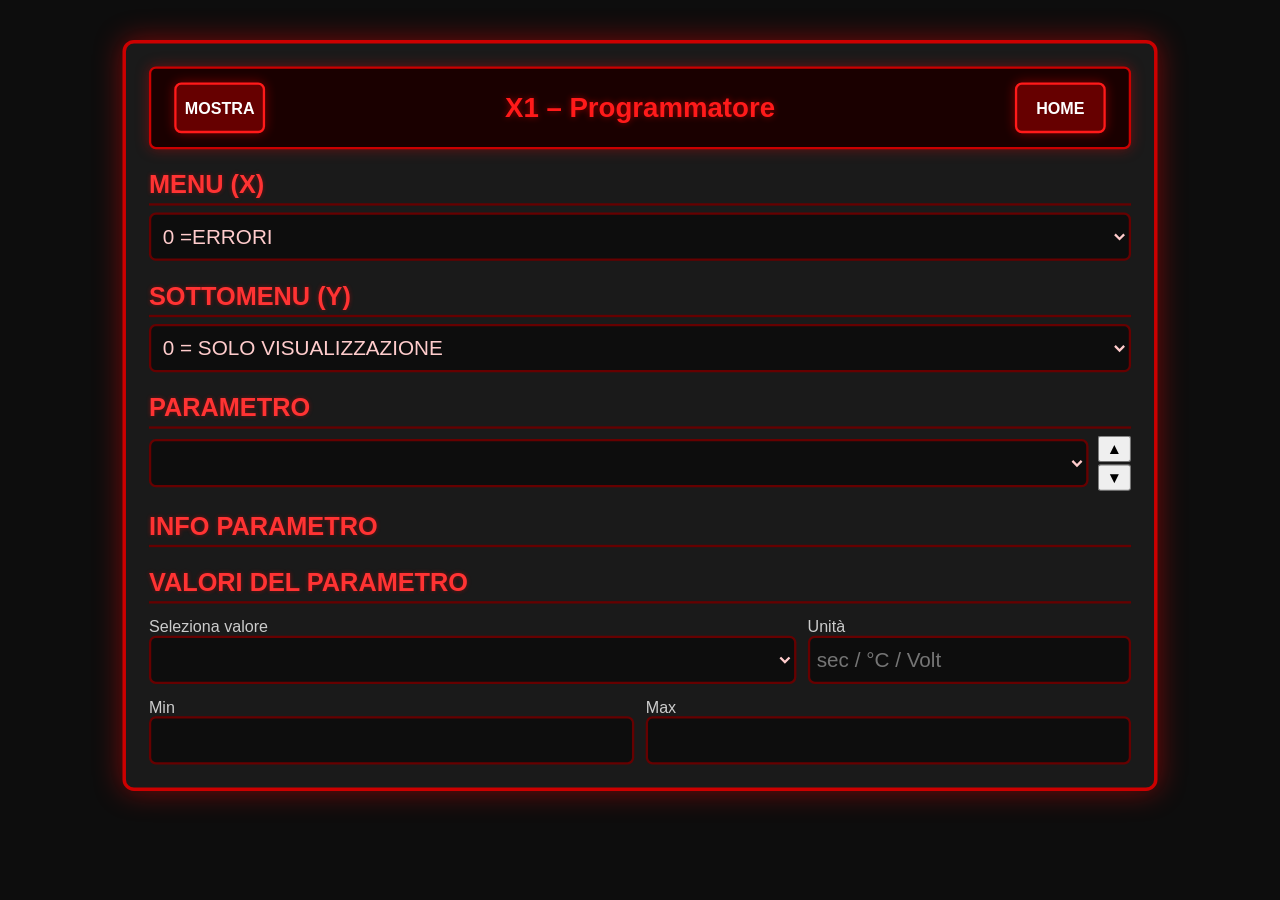
==== index.html @ 47485c4b "Update print statement from 'Hello' to 'Goodbye'" ====
<!DOCTYPE html>
<html lang="it">

<!-- ========================================================= -->
<!--  FILE: SCHERMATAPROVA.HTML                                -->
<!--  DATA: 15/04/2026                                          -->
<!--  ORA: 17:44                                                -->
<!--  DESCRIZIONE:                                              -->
<!--  Mockup completo X1 smartphone-first                       -->
<!--  Con barra superiore (MOSTRA / TITOLO / HOME)              -->
<!--  Con pulsanti 2×4 e sezioni MENU → SOTTOMENU → PARAM → ... -->
<!-- ========================================================= -->

<head>
<meta charset="UTF-8">
<title>X1 – Programmatore</title>

<!-- ========================================================= -->
<!--  CSS COMPLETO                                              -->
<!-- ========================================================= -->


<style>

/* ============================================================
   STRUTTURA BASE
   ============================================================ */

/* Titoli opzionali nascosti SOLO all’avvio */
.optional-title { display:block; }
.hidden-optional-title { display:none !important; }

body {
  font-family: Arial, sans-serif;
  background:#0d0d0d !important;
  color:#f5f5f5 !important;
  margin:0;
  padding:20px;
}

/* Contenitore principale */
.page {
  max-width:600px;
  margin:0 auto;
  background:#1a1a1a !important;
  border:3px solid #cc0000 !important;
  padding:16px;
  box-sizing:border-box;
  border-radius:10px !important;
  box-shadow:0 0 25px rgba(255,0,0,0.45) !important;
}

/* ============================================================
   BARRA SUPERIORE (BASE)
   ============================================================ */

.top-bar {
  display:flex;
  align-items:center;
  justify-content:space-between;
  flex-wrap:nowrap;
  overflow:hidden;
  background:#1a0000 !important;
  padding:6px !important;
  border-radius:6px !important;
  border:2px solid #cc0000 !important;
  box-shadow:0 0 12px rgba(255,0,0,0.35) !important;
  box-sizing:border-box;
}

.top-title {
  flex:1;
  text-align:center;
  font-size:16px;
  color:#ff1a1a !important;
  font-weight:bold !important;
  text-shadow:0 0 6px rgba(255,0,0,0.5) !important;
}

/* Pulsanti MOSTRA / HOME */
.top-btn {
  all:unset;
  display:flex;
  justify-content:center;
  align-items:center;
  text-align:center;

  background:#660000 !important;
  border:2px solid #ff1a1a !important;
  color:white !important;
  font-weight:bold !important;
  border-radius:6px !important;
  box-shadow:0 0 10px rgba(255,0,0,0.4) !important;

  width:75px;
  min-width:75px;
  max-width:75px;
  height:34px;
  font-size:12px;

  white-space:nowrap;
  overflow:hidden;
  text-overflow:ellipsis;
}

.top-btn:hover {
  background:#880000 !important;
  border-color:#ff3333 !important;
}

/* ============================================================
   SEZIONI E CAMPI
   ============================================================ */

.section-title {
  margin:18px 0 6px;
  font-size:14px;
  font-weight:bold;
  color:#ff3333 !important;
  border-bottom:2px solid #660000 !important;
  padding-bottom:3px;
  text-shadow:0 0 4px rgba(255,0,0,0.4) !important;
}

label {
  font-size:14px;
  color:#cccccc;
  margin-top:6px;
  display:block;
}

input, select, textarea {
  background:#0d0d0d !important;
  border:2px solid #660000 !important;
  color:#ffcccc !important;
  padding:6px;
  font-size:12px;
  width:100%;
  box-sizing:border-box;
  border-radius:6px !important;
}

input:focus, select:focus, textarea:focus {
  border-color:#ff1a1a !important;
  box-shadow:0 0 10px rgba(255,0,0,0.5) !important;
}

.row {
  display:flex;
  gap:10px;
  margin-top:6px;
}

.field {
  flex:1;
  display:flex;
  flex-direction:column;
}

/* Pulsanti 2×4 */
.buttons-row {
  display:flex;
  gap:6px;
  margin-top:6px;
  width:100%;
}

.btn-file {
  flex:1 1 80px;
  min-width:0;
  background:#1a1a1a !important;
  border:2px solid #cc0000 !important;
  color:#ffffff !important;
  font-weight:bold !important;
  border-radius:6px !important;
  box-shadow:0 0 10px rgba(255,0,0,0.35) !important;
  font-size:10px;
  padding:4px;
  height:25px;
  text-align:center;
}

.btn-file:hover {
  background:#330000 !important;
  border-color:#ff1a1a !important;
  box-shadow:0 0 14px rgba(255,0,0,0.55) !important;
}

/* Elementi opzionali */
.optional { display:none; }

/* ============================================================
   MOBILE — SUPER ZOOM + BARRA APP MODERNA
   ============================================================ */

@media only screen and (max-width:1100px) {

  /* Zoom massiccio */
  body { zoom:2.5; }

  /* Cornice elastica */
  .page {
    max-width:100% !important;
    width:100% !important;
    margin:0 !important;
    padding:12px !important;
  }

  /* Barra app moderna */
  .top-bar {
   /* position:sticky; */
    top:0;
    z-index:9999;
    background:#111 !important;
    padding:8px 10px !important;
    border-bottom:3px solid #ff1a1a !important;
    box-shadow:0 4px 12px rgba(255,0,0,0.35) !important;
    border-radius:0 0 10px 10px !important;
  }

  /* Pulsanti simmetrici */
  .top-btn {
    width:75px !important;
    min-width:75px !important;
    max-width:75px !important;
    height:34px !important;
    font-size:12px !important;
  }

  /* Titolo app */
  .top-title {
    font-size:18px !important;
  }
	
.hidden-field {
    display: none !important;
}

  /* Pulsanti 2×4 adattivi */
  .buttons-row {
    flex-wrap:wrap;
    justify-content:center;
  }

  .btn-file {
    flex:1 1 calc(50% - 10px) !important;
    max-width:calc(50% - 10px) !important;
    height:35px !important;
    font-size:16px !important;
  }

  /* Campi più grandi */
  input, select, textarea {
    font-size:18px !important;
    padding:10px !important;
  }

  label { font-size:14px !important; }
  .section-title { font-size:16px !important; }
}

/* ============================================================
   PC — PAGINA PIÙ GRANDE E LEGGIBILE
   ============================================================ */

@media only screen and (min-width:1101px) {

  .page {
    max-width:900px !important;
    margin:20px auto !important;
    padding:20px !important;
    transform:scale(1.15);
    transform-origin:top center;
  }

  .section-title { font-size:22px !important; }

  select, input, textarea {
    font-size:18px !important;
    height:42px !important;
  }
  
/* nasconde campi parametro e descrizione usati dal codice per compilare */
	.hidden-field {
	display: none;
	}


  .btn-file {
    font-s
	ize:18px !important;
    height:55px !important;
  }

  .top-bar { padding:12px 20px !important; }

  .top-btn {
    width:100px !important;
    height:40px !important;
    font-size:14px !important;
  }

  .top-title { font-size:24px !important; }
}

</style>


</head>

<!-- ========================================================= -->
<!--  BODY COMPLETO                                             -->
<!-- ========================================================= -->

<body>
<div id="screen-warning">
  ⚠️ Formato schermo non supportato  
  Aumenta la larghezza della finestra
</div>

<div class="page">

  <!-- ========================================================= -->
  <!--  BARRA SUPERIORE: MOSTRA / TITOLO / HOME                  -->
  <!-- ========================================================= -->
  <div class="top-bar">

      <!-- Bottone MOSTRA (piccolo, 2 righe) -->
      <button id="mostra_tutto_btn" class="top-btn">MOSTRA</button>

      <!-- Titolo centrale -->
      <div class="top-title">X1 – Programmatore</div>

      <!-- Bottone HOME -->
      <button id="home_btn" class="top-btn">HOME</button>

  </div>

  <!-- ========================================================= -->
  <!--  MENU (X)                                                 -->
  <!-- ========================================================= -->
  <div class="section-title">MENU (X)</div>

<select class="full" id="menu">
  <option>— seleziona MENU —</option>
</select>

  <div class="buttons-row optional">
    <button class="btn-file">MENU 1</button>
    <button class="btn-file">MENU 2</button>
    <button class="btn-file">MENU 3</button>
    <button class="btn-file">MENU 4</button>
  </div>
  <div class="buttons-row optional">
    <button class="btn-file">MENU 5</button>
    <button class="btn-file">MENU 6</button>
    <button class="btn-file">MENU 7</button>
    <button class="btn-file">MENU 8</button>
  </div>

  <!-- ========================================================= -->
  <!--  SOTTOMENU (Y)                                            -->
  <!-- ========================================================= -->
  <div class="section-title">SOTTOMENU (Y)</div>

<select class="full" id="sottomenu">
  <option>— seleziona SOTTOMENU —</option>
</select>

  <div class="buttons-row optional">
    <button class="btn-file">SOTTO 1</button>
    <button class="btn-file">SOTTO 2</button>
    <button class="btn-file">SOTTO 3</button>
    <button class="btn-file">SOTTO 4</button>
  </div>
  <div class="buttons-row optional">
    <button class="btn-file">SOTTO 5</button>
    <button class="btn-file">SOTTO 6</button>
    <button class="btn-file">SOTTO 7</button>
    <button class="btn-file">SOTTO 8</button>
  </div>


<!-- PARAMETRO -->
<div class="section-title">PARAMETRO</div>

<div style="display:flex; align-items:center; gap:8px;">
    <select class="full" id="parametro"></select>

    <div style="display:flex; flex-direction:column; gap:2px;">
        <button id="parametro_up"   style="padding:2px 6px;">▲</button>
        <button id="parametro_down" style="padding:2px 6px;">▼</button>
    </div>
</div>

		<!-- commentati per campo doppio in grafica -->
		<!-- VALORE -->
		<!-- <div class="section-title">VALORE</div> -->
		<!-- <select class="full" id="valore"></select> -->
		<!-- fine commentati per campo doppio in grafica -->
<!-- INFO -->
<div class="section-title">INFO PARAMETRO</div>
<div id="info_parametro" class="info-box"></div>














  <!-- ========================================================= -->
  <!--  PARAMETRO (Z / ZZZZ)                                     -->
  <!-- ========================================================= -->
		<!-- commentati per campo doppio in grafica -->
		<!-- <div class="section-title">SELEZIONA PARAMETRO</div>-->
		<!--<select class="full" id="parametro">-->
		<!--  <option>— scegli un parametro —</option>-->
		<!-- </select>-->
		<!-- fine commentati per campo doppio in grafica -->
		
		<!-- qui si nascondono campi per non renderli visibili ma servono al codice -->
		
		


		
		
<label class="hidden-field">Parametro:</label>
<input class="testo_piccolo hidden-field" id="codice_parametro" type="text" readonly>

<label class="hidden-field">Descrizione</label>
<input class="testo_piccolo hidden-field" id="descrizione_parametro" type="text" readonly>
<!-- fine nascondono campi per non renderli visibili ma servono al codice -->

 <div class="buttons-row optional">
  <button id="btn_param1" class="btn-file" onclick="x1_apriFileParametro(1)">PARAM 1</button>
  <button id="btn_param2" class="btn-file" onclick="x1_apriFileParametro(2)">PARAM 2</button>
  <button id="btn_param3" class="btn-file" onclick="x1_apriFileParametro(3)">PARAM 3</button>
  <button id="btn_param4" class="btn-file" onclick="x1_apriFileParametro(4)">PARAM 4</button>
</div>

<div class="buttons-row optional">
  <button id="btn_param5" class="btn-file" onclick="x1_apriFileParametro(5)">PARAM 5</button>
  <button id="btn_param6" class="btn-file" onclick="x1_apriFileParametro(6)">PARAM 6</button>
  <button id="btn_param7" class="btn-file" onclick="x1_apriFileParametro(7)">PARAM 7</button>
  <button id="btn_param8" class="btn-file" onclick="x1_apriFileParametro(8)">PARAM 8</button>
</div>

  
  <!-- ========================================================= -->
  <!--  VALORI DEL PARAMETRO                                     -->
  <!-- ========================================================= -->
  <div class="section-title">VALORI DEL PARAMETRO</div>

  <div class="row">
    <div class="field" style="flex:2">
      <label>Seleziona valore</label>
      <select class="full" id="tendina_valori">
        <option>— seleziona valore —</option>
      </select>
    </div>

    <div class="field" style="flex:1">
      <label>Unità</label>
      <input class="full" id="unita_misura" type="text" placeholder="sec / °C / Volt">
    </div>
  </div>

  <div class="row">
    <div class="field">
      <label>Min</label>
      <input class="full" id="val_min" type="text">
    </div>
    <div class="field">
      <label>Max</label>
      <input class="full" id="val_max" type="text">
    </div>
  </div>

  <div class="buttons-row optional">
  <button id="val1" class="btn-file" onclick="x1_apriFileParametro(1)">VALX 1</button>
  <button id="val2" class="btn-file" onclick="x1_apriFileParametro(2)">VAL 2</button>
  <button id="val3" class="btn-file" onclick="x1_apriFileParametro(3)">VAL 3</button>
  <button id="val4" class="btn-file" onclick="x1_apriFileParametro(4)">VAL 4</button>
</div>

<div class="buttons-row optional">
  <button id="val5" class="btn-file" onclick="x1_apriFileParametro(5)">VAL 5</button>
  <button id="val6" class="btn-file" onclick="x1_apriFileParametro(6)">VAL 6</button>
  <button id="val7" class="btn-file" onclick="x1_apriFileParametro(7)">VAL 7</button>
  <button id="val8" class="btn-file" onclick="x1_apriFileParametro(8)">VAL 8</button>
</div>



  <!-- ========================================================= -->
  <!--  FUNZIONI INTELLIGENTI (AI)                                 -->
  <!-- ========================================================= -->
  <div class="section-title optional-title">FUNZIONI INTELLIGENTI (AI)</div>


  <div class="buttons-row optional">
    <button class="btn-file">AI1</button>
    <button class="btn-file">AI2</button>
    <button class="btn-file">AI3</button>
    <button class="btn-file">AI4</button>
  </div>
  <div class="buttons-row optional">
    <button class="btn-file">AI5</button>
    <button class="btn-file">AI6</button>
    <button class="btn-file">AI7</button>
    <button class="btn-file">AI8</button>
  </div>
  <div class="buttons-row optional">
    <button class="btn-file">AI9</button>
    <button class="btn-file">AI10</button>
    <button class="btn-file">AI11</button>
    <button class="btn-file">AI12</button>
  </div>
  <div class="buttons-row optional">
    <button class="btn-file">AI13</button>
    <button class="btn-file">AI14</button>
    <button class="btn-file">AI15</button>
    <button class="btn-file">AI16</button>
  </div>
  <div class="buttons-row optional">
    <button class="btn-file">AI17</button>
    <button class="btn-file">AI18</button>
    <button class="btn-file">AI19</button>
    <button class="btn-file">AI20</button>
  </div>

  <!-- ========================================================= -->
  <!--  CANBUS — TASTI + CAMPO TESTO                             -->
  <!-- ========================================================= -->
<div class="section-title optional-title">CANBUS</div>


  <div class="buttons-row optional">
    <button class="btn-file">CAN1</button>
    <button class="btn-file">CAN2</button>
    <button class="btn-file">CAN3</button>
    <button class="btn-file">CAN4</button>
  </div>
  <div class="buttons-row optional">
    <button class="btn-file">CAN5</button>
    <button class="btn-file">CAN6</button>
    <button class="btn-file">CAN7</button>
    <button class="btn-file">CAN8</button>
  </div>
  <div class="buttons-row optional">
    <button class="btn-file">CAN9</button>
    <button class="btn-file">CAN10</button>
    <button class="btn-file">CAN11</button>
    <button class="btn-file">CAN12</button>
  </div>
  <div class="buttons-row optional">
    <button class="btn-file">CAN13</button>
    <button class="btn-file">CAN14</button>
    <button class="btn-file">CAN15</button>
    <button class="btn-file">CAN16</button>
  </div>

<textarea class="full optional" id="canbus_info" style="height:80px"></textarea>


</div>

<!-- ========================================================= -->
<!--  SCRIPT MOSTRA TUTTO + HOME                                -->
<!-- ========================================================= -->
<script>
let mostraTutto = false;
// Nascondi titoli opzionali al primo avvio
document.querySelectorAll(".optional-title").forEach(el => {
  el.classList.add("hidden-optional-title");
});

document.getElementById("mostra_tutto_btn").onclick = function() {
  mostraTutto = !mostraTutto;

  const opzionali = document.querySelectorAll(".optional");
  const titoliOpzionali = document.querySelectorAll(".optional-title");

  // Mostra / nasconde pulsanti
  opzionali.forEach(el => {
    el.style.display = mostraTutto ? "flex" : "none";
  });

  // Mostra / nasconde titoli
  titoliOpzionali.forEach(el => {
    el.classList.toggle("hidden-optional-title", !mostraTutto);
  });

  // Cambia testo del bottone
  this.innerHTML = mostraTutto ? "NASCONDI" : "MOSTRA";
};


document.getElementById("home_btn").onclick = function() {
  window.location.href = "https://balza1979.github.io/Elmi-Documenti/";
};

</script>
<script>
function checkScreenSize() {
  const minWidth = 500; // limite minimo reale
  const warning = document.getElementById("screen-warning");
  const page = document.querySelector(".page");

  if (window.innerWidth < minWidth) {
    warning.style.display = "block";
    page.style.display = "none";
  } else {
    warning.style.display = "none";
    page.style.display = "block";
  }
}

window.addEventListener("resize", checkScreenSize);
window.addEventListener("load", checkScreenSize);
</script>
	<script>
    const x1_file_parametri = {};
</script>

<script src="x1_menu_struttura_data.js"></script>
<script src="x1_parametri_data.js"></script>  
<script src="x1_filtri_parametri.js"></script>
<script src="js/valori_parametri/x1_param_1_0_00.js"></script>
<script src="js/valori_parametri/x1_param_1_0_01.js"></script>
	<script src="js/valori_parametri/x1_param_1_0_02.js"></script>
<script src="x1_programmatore_menu.js?v=999"></script>

<script>
  x1_popolaMenu();   // <--- QUESTA È LA CHIAVE
</script>

  
</body>
</html>
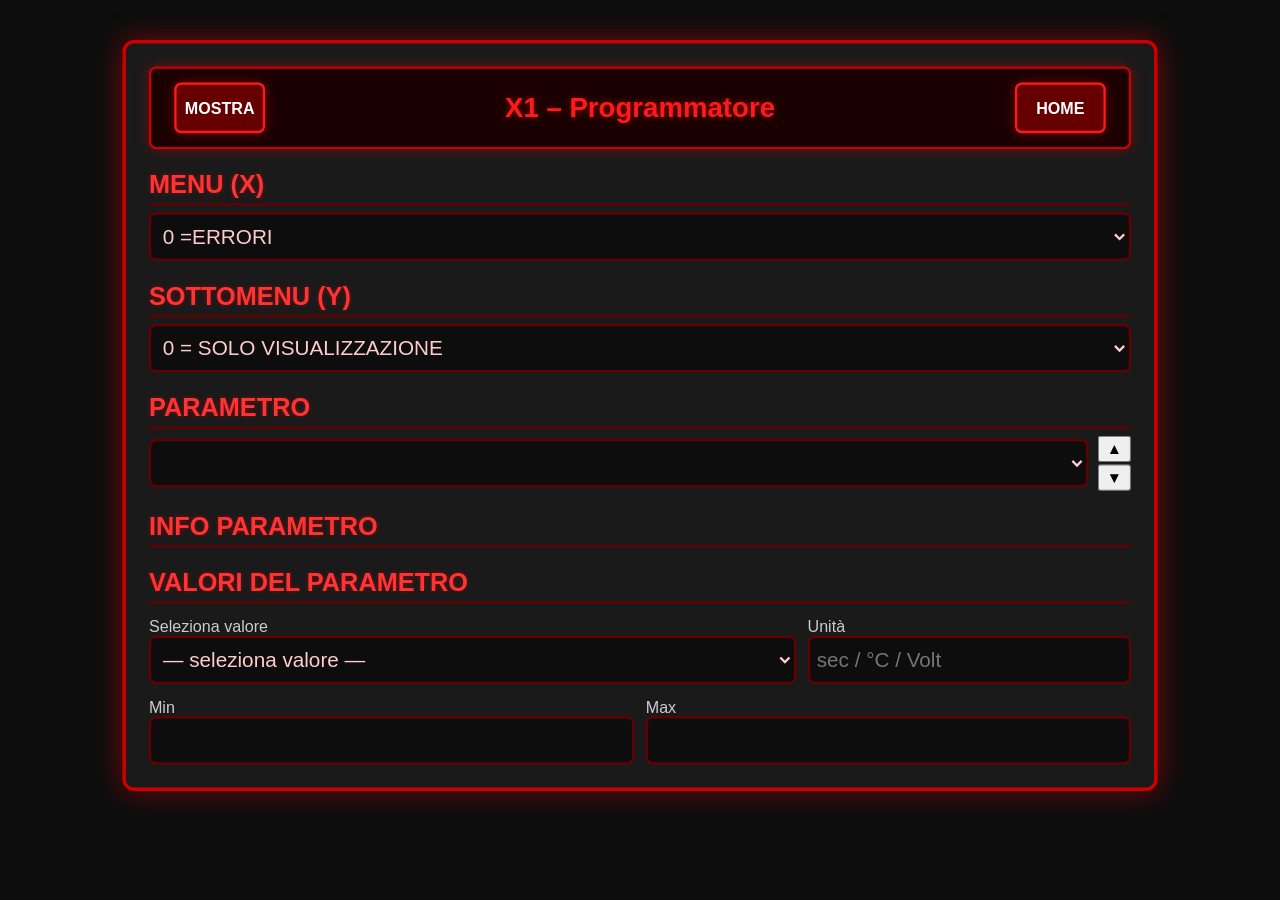
==== commit 9c8d21af: "Update index.html" ====
--- a/index.html
+++ b/index.html
@@ -485,7 +485,7 @@
   </div>
 
   <div class="buttons-row optional">
-  <button id="val1" class="btn-file" onclick="x1_apriFileParametro(1)">VALX 1</button>
+  <button id="val1" class="btn-file" onclick="x1_apriFileParametro(1)">VALYY 1</button>
   <button id="val2" class="btn-file" onclick="x1_apriFileParametro(2)">VAL 2</button>
   <button id="val3" class="btn-file" onclick="x1_apriFileParametro(3)">VAL 3</button>
   <button id="val4" class="btn-file" onclick="x1_apriFileParametro(4)">VAL 4</button>
@@ -633,14 +633,12 @@
 
 <script src="x1_menu_struttura_data.js"></script>
 <script src="x1_parametri_data.js"></script>  
-<script src="x1_filtri_parametri.js"></script>
-<script src="js/valori_parametri/x1_param_1_0_00.js"></script>
-<script src="js/valori_parametri/x1_param_1_0_01.js"></script>
-	<script src="js/valori_parametri/x1_param_1_0_02.js"></script>
+
+
 <script src="x1_programmatore_menu.js?v=999"></script>
 
 <script>
-  x1_popolaMenu();   // <--- QUESTA È LA CHIAVE
+
 </script>
 
   
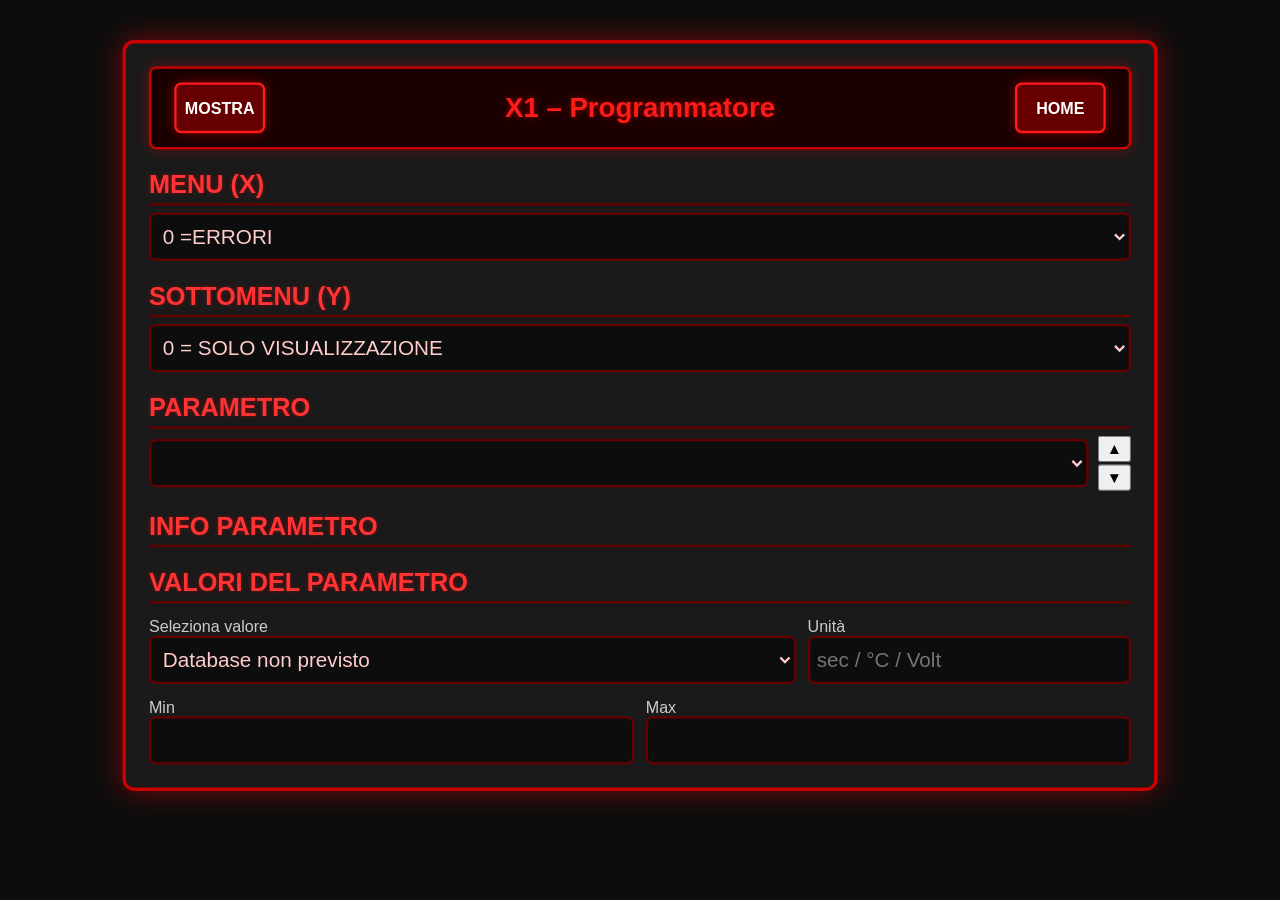
==== commit 5b5bfc4c: "Update index.html" ====
--- a/index.html
+++ b/index.html
@@ -337,30 +337,41 @@
   </div>
 
   <!-- ========================================================= -->
-  <!--  MENU (X)                                                 -->
-  <!-- ========================================================= -->
-  <div class="section-title">MENU (X)</div>
+<!--  MENU (X) — TASTI FUNZIONALI DEL MENU (TFM)               -->
+<!--  Gli 8 tasti MENU sono gli stessi 8 TFM                   -->
+<!--  ID definitivi: menu_btn_1 … menu_btn_8                   -->
+<!--  Testo temporaneo: FILE1_MENU … FILE8_MENU                -->
+<!-- ========================================================= -->
+
+<div class="section-title">MENU (X)</div>
 
 <select class="full" id="menu">
   <option>— seleziona MENU —</option>
 </select>
 
-  <div class="buttons-row optional">
-    <button class="btn-file">MENU 1</button>
-    <button class="btn-file">MENU 2</button>
-    <button class="btn-file">MENU 3</button>
-    <button class="btn-file">MENU 4</button>
-  </div>
-  <div class="buttons-row optional">
-    <button class="btn-file">MENU 5</button>
-    <button class="btn-file">MENU 6</button>
-    <button class="btn-file">MENU 7</button>
-    <button class="btn-file">MENU 8</button>
-  </div>
-
-  <!-- ========================================================= -->
-  <!--  SOTTOMENU (Y)                                            -->
-  <!-- ========================================================= -->
+<div class="buttons-row optional">
+  <button class="btn-file" id="menu_btn_1">FILE1_MENU</button>
+  <button class="btn-file" id="menu_btn_2">FILE2_MENU</button>
+  <button class="btn-file" id="menu_btn_3">FILE3_MENU</button>
+  <button class="btn-file" id="menu_btn_4">FILE4_MENU</button>
+</div>
+
+<div class="buttons-row optional">
+  <button class="btn-file" id="menu_btn_5">FILE5_MENU</button>
+  <button class="btn-file" id="menu_btn_6">FILE6_MENU</button>
+  <button class="btn-file" id="menu_btn_7">FILE7_MENU</button>
+  <button class="btn-file" id="menu_btn_8">FILE8_MENU</button>
+</div>
+
+<!-- ========================================================= -->
+<!--  FINE BLOCCO MENU (X) — TFM                               -->
+<!-- ========================================================= -->
+
+
+<!-- ========================================================= -->
+<!--  SOTTOMENU (Y)                                            -->
+<!-- ========================================================= -->
+
   <div class="section-title">SOTTOMENU (Y)</div>
 
 <select class="full" id="sottomenu">
